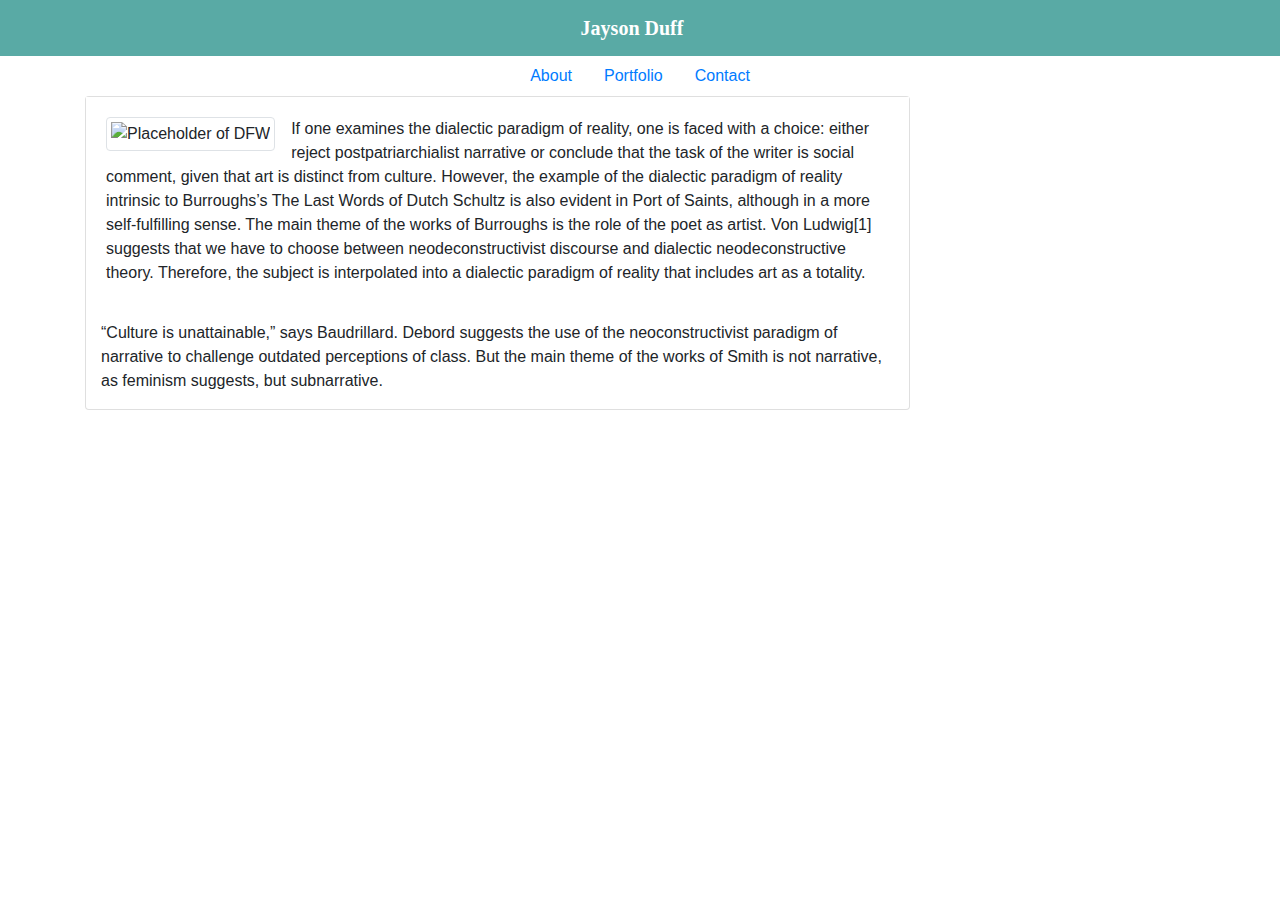
==== html/index.html @ e0bc1546 "main container on index.html is switched to card style" ====
<!DOCTYPE html>
<!--[if lt IE 7]>      <html class="no-js lt-ie9 lt-ie8 lt-ie7"> <![endif]-->
<!--[if IE 7]>         <html class="no-js lt-ie9 lt-ie8"> <![endif]-->
<!--[if IE 8]>         <html class="no-js lt-ie9"> <![endif]-->
<!--[if gt IE 8]><!-->
<html class="no-js">
  <!--<![endif]-->
  <head>
    <meta charset="utf-8" />
    <meta http-equiv="X-UA-Compatible" content="IE=edge" />
    <title>About Me</title>
    <meta name="description" content="" />
    <meta name="viewport" content="width=device-width, initial-scale=1" />
    <meta
      name="viewport"
      content="width=device-width, initial-scale=1, shrink-to-fit=no"
    />
    <link rel="stylesheet" href="../css/reset.css" />
    <link
      rel="stylesheet"
      href="https://stackpath.bootstrapcdn.com/bootstrap/4.4.1/css/bootstrap.min.css"
      integrity="sha384-Vkoo8x4CGsO3+Hhxv8T/Q5PaXtkKtu6ug5TOeNV6gBiFeWPGFN9MuhOf23Q9Ifjh"
      crossorigin="anonymous"
    />
    <link rel="stylesheet" href="../css/stylefix.css" />
   
  </head>
  <body>
    
    <nav class="navbar navbar-light justify-content-center">
      <span class="navbar-brand mb-0 h1 font-weight-bold text-white">Jayson Duff</span>
    </nav>
        <ul class="nav justify-content-center">
          <li class="nav-item">
            <a class="nav-link" href="#">About</a>
          </li>
          <li class="nav-item">
            <a class="nav-link" href="#">Portfolio</a>
          </li>
          <li class="nav-item">
            <a class="nav-link" href="#">Contact</a>
          </li>
        </ul>
        
    <div class="container">
        <div class="row">
          <div class="col-md-9">
            <div class="card">
              <div class="card-body">
                <div class="float-left mr-3"><img src="https://upload.wikimedia.org/wikipedia/commons/thumb/e/ea/David_Foster_Wallace.jpg/301px-David_Foster_Wallace.jpg" alt="Placeholder of DFW" class="img-thumbnail"></div>
                    <p class="text-left">If one examines the dialectic paradigm of reality, one is faced with a
                        choice: either reject postpatriarchialist narrative or conclude that the task
                        of the writer is social comment, given that art is distinct from culture.
                        However, the example of the dialectic paradigm of reality intrinsic to
                        Burroughs’s The Last Words of Dutch Schultz is also evident in Port
                        of Saints, although in a more self-fulfilling sense. The main theme of the works of Burroughs is the role of the poet as artist.
                        Von Ludwig[1] suggests that we have to choose between
                        neodeconstructivist discourse and dialectic neodeconstructive theory.
                        Therefore, the subject is interpolated into a dialectic paradigm of reality
                        that includes art as a totality.
                    </p>
                 </div>
                 <div class="col-md-12">
                     <p>“Culture is unattainable,” says Baudrillard. Debord suggests the use of the
                        neoconstructivist paradigm of narrative to challenge outdated perceptions of
                        class. But the main theme of the works of Smith is not narrative, as feminism
                        suggests, but subnarrative.
                     </p>
                 </div>
              </div>
            </div>
          </div>

    <script src="" async defer></script>
  </body>
</html>
---- css/stylefix.css ----
.navbar {
    background-color: rgb(89,170,165);
}
.navbar-brand {
    font-family: Cambria, Cochin, Georgia, Times, 'Times New Roman', serif;
}
.nav {
    background-color: white;
}
body {
    background-image: url(https://i2.wp.com/files.123freevectors.com/wp-content/original/126457-parchment-texture-background.jpg);
    
}
.card-body {
    background-color: white;
}
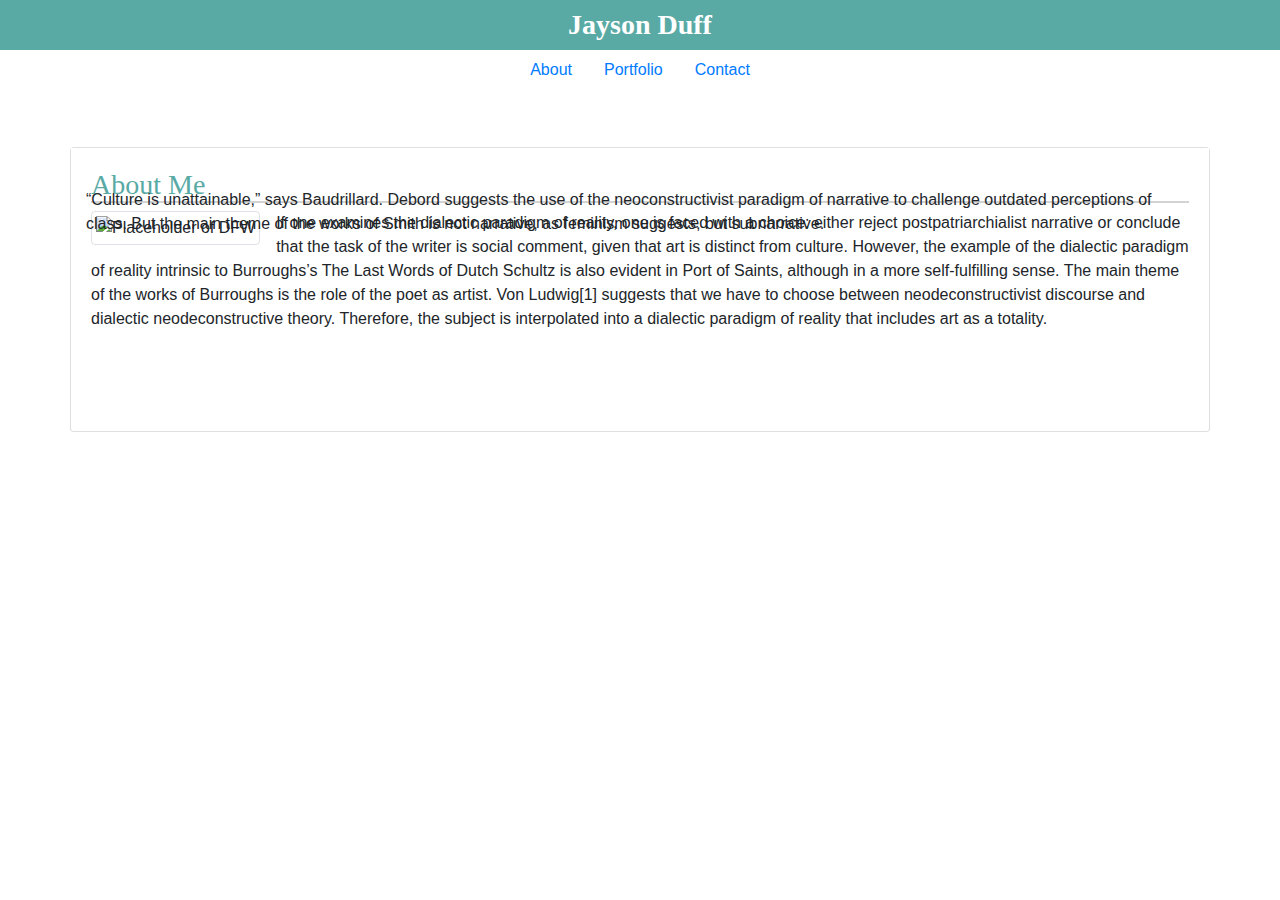
==== commit f2179e8b: "added layout design to contact.html" ====
--- a/html/index.html
+++ b/html/index.html
@@ -1,10 +1,5 @@
 <!DOCTYPE html>
-<!--[if lt IE 7]>      <html class="no-js lt-ie9 lt-ie8 lt-ie7"> <![endif]-->
-<!--[if IE 7]>         <html class="no-js lt-ie9 lt-ie8"> <![endif]-->
-<!--[if IE 8]>         <html class="no-js lt-ie9"> <![endif]-->
-<!--[if gt IE 8]><!-->
 <html class="no-js">
-  <!--<![endif]-->
   <head>
     <meta charset="utf-8" />
     <meta http-equiv="X-UA-Compatible" content="IE=edge" />
@@ -23,53 +18,63 @@
       crossorigin="anonymous"
     />
     <link rel="stylesheet" href="../css/stylefix.css" />
-   
   </head>
   <body>
-    
     <nav class="navbar navbar-light justify-content-center">
-      <span class="navbar-brand mb-0 h1 font-weight-bold text-white">Jayson Duff</span>
+      <h3 class="navbar-custom mb-0 font-weight-bold text-white">
+        Jayson Duff
+      </h3>
     </nav>
-        <ul class="nav justify-content-center">
-          <li class="nav-item">
-            <a class="nav-link" href="#">About</a>
-          </li>
-          <li class="nav-item">
-            <a class="nav-link" href="#">Portfolio</a>
-          </li>
-          <li class="nav-item">
-            <a class="nav-link" href="#">Contact</a>
-          </li>
-        </ul>
-        
+    <ul class="nav justify-content-center">
+      <li class="nav-item">
+        <a class="nav-link" href="#">About</a>
+      </li>
+      <li class="nav-item">
+        <a class="nav-link" href="#">Portfolio</a>
+      </li>
+      <li class="nav-item">
+        <a class="nav-link" href="#">Contact</a>
+      </li>
+    </ul>
+
     <div class="container">
-        <div class="row">
-          <div class="col-md-9">
-            <div class="card">
-              <div class="card-body">
-                <div class="float-left mr-3"><img src="https://upload.wikimedia.org/wikipedia/commons/thumb/e/ea/David_Foster_Wallace.jpg/301px-David_Foster_Wallace.jpg" alt="Placeholder of DFW" class="img-thumbnail"></div>
-                    <p class="text-left">If one examines the dialectic paradigm of reality, one is faced with a
-                        choice: either reject postpatriarchialist narrative or conclude that the task
-                        of the writer is social comment, given that art is distinct from culture.
-                        However, the example of the dialectic paradigm of reality intrinsic to
-                        Burroughs’s The Last Words of Dutch Schultz is also evident in Port
-                        of Saints, although in a more self-fulfilling sense. The main theme of the works of Burroughs is the role of the poet as artist.
-                        Von Ludwig[1] suggests that we have to choose between
-                        neodeconstructivist discourse and dialectic neodeconstructive theory.
-                        Therefore, the subject is interpolated into a dialectic paradigm of reality
-                        that includes art as a totality.
-                    </p>
-                 </div>
-                 <div class="col-md-12">
-                     <p>“Culture is unattainable,” says Baudrillard. Debord suggests the use of the
-                        neoconstructivist paradigm of narrative to challenge outdated perceptions of
-                        class. But the main theme of the works of Smith is not narrative, as feminism
-                        suggests, but subnarrative.
-                     </p>
-                 </div>
-              </div>
+      <div class="row">
+        <div class="card">
+          <div class="card-body">
+            <h3 class="card-about-me">About Me</h3>
+            <div class="float-left mr-3">
+              <img
+                src="https://upload.wikimedia.org/wikipedia/commons/thumb/e/ea/David_Foster_Wallace.jpg/301px-David_Foster_Wallace.jpg"
+                alt="Placeholder of DFW"
+                class="img-thumbnail"
+              />
             </div>
+            <p class="text-left">
+              If one examines the dialectic paradigm of reality, one is faced
+              with a choice: either reject postpatriarchialist narrative or
+              conclude that the task of the writer is social comment, given that
+              art is distinct from culture. However, the example of the
+              dialectic paradigm of reality intrinsic to Burroughs’s The Last
+              Words of Dutch Schultz is also evident in Port of Saints, although
+              in a more self-fulfilling sense. The main theme of the works of
+              Burroughs is the role of the poet as artist. Von Ludwig[1]
+              suggests that we have to choose between neodeconstructivist
+              discourse and dialectic neodeconstructive theory. Therefore, the
+              subject is interpolated into a dialectic paradigm of reality that
+              includes art as a totality.
+            </p>
           </div>
+          <div class="col-md-12">
+            <p>
+              “Culture is unattainable,” says Baudrillard. Debord suggests the
+              use of the neoconstructivist paradigm of narrative to challenge
+              outdated perceptions of class. But the main theme of the works of
+              Smith is not narrative, as feminism suggests, but subnarrative.
+            </p>
+          </div>
+        </div>
+      </div>
+    </div>
 
     <script src="" async defer></script>
   </body>
--- a/css/stylefix.css
+++ b/css/stylefix.css
@@ -1,16 +1,24 @@
+body {
+  background-image: url(https://image.freepik.com/free-photo/old-brown-paper-texture_87498-356.jpg);
+}
 .navbar {
-    background-color: rgb(89,170,165);
+  background-color: rgb(89, 170, 165);
 }
-.navbar-brand {
-    font-family: Cambria, Cochin, Georgia, Times, 'Times New Roman', serif;
+.navbar-custom {
+  font-family: Cambria, Cochin, Georgia, Times, "Times New Roman", serif;
 }
 .nav {
-    background-color: white;
+  background-color: white;
 }
-body {
-    background-image: url(https://i2.wp.com/files.123freevectors.com/wp-content/original/126457-parchment-texture-background.jpg);
-    
+.card {
+  margin-top: 5%;
+  margin-bottom: 40%;
+}
+.card-about-me {
+  font-family: Cambria, Cochin, Georgia, Times, "Times New Roman", serif;
+  color: rgb(89, 170, 165);
+  border-bottom: 2px solid lightgray;
 }
 .card-body {
-    background-color: white;
-}+  background-color: white;
+}
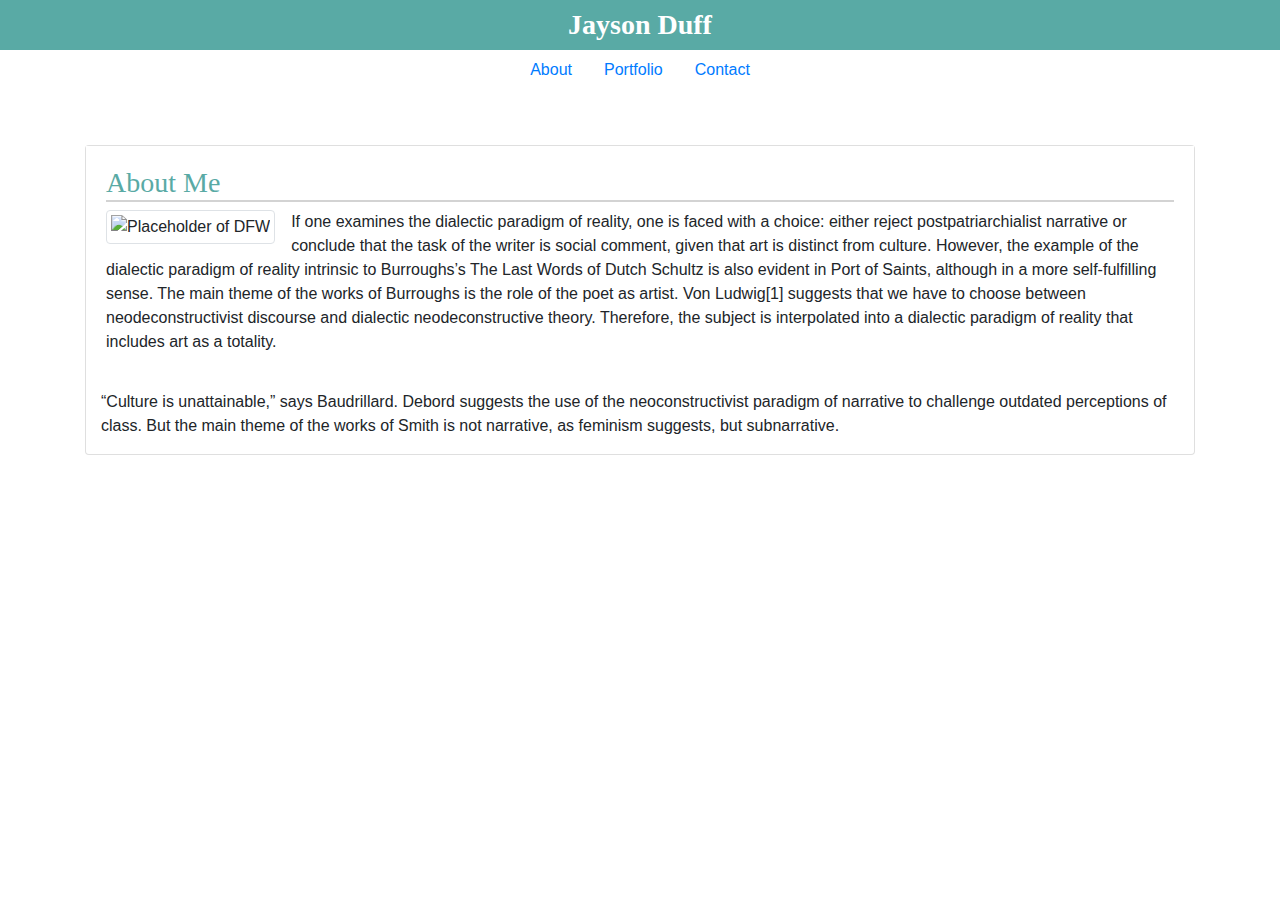
==== commit 1d07adc8: "fixed background image to something bigger for webpages" ====
--- a/html/index.html
+++ b/html/index.html
@@ -39,38 +39,41 @@
 
     <div class="container">
       <div class="row">
-        <div class="card">
-          <div class="card-body">
-            <h3 class="card-about-me">About Me</h3>
-            <div class="float-left mr-3">
-              <img
-                src="https://upload.wikimedia.org/wikipedia/commons/thumb/e/ea/David_Foster_Wallace.jpg/301px-David_Foster_Wallace.jpg"
-                alt="Placeholder of DFW"
-                class="img-thumbnail"
-              />
+        <div class="col">
+          <div class="card">
+            <div class="card-body">
+              <h3 class="card-about-me">About Me</h3>
+              <div class="float-left mr-3">
+                <img
+                  src="https://upload.wikimedia.org/wikipedia/commons/thumb/e/ea/David_Foster_Wallace.jpg/301px-David_Foster_Wallace.jpg"
+                  alt="Placeholder of DFW"
+                  class="img-thumbnail"
+                />
+              </div>
+              <p class="text-left">
+                If one examines the dialectic paradigm of reality, one is faced
+                with a choice: either reject postpatriarchialist narrative or
+                conclude that the task of the writer is social comment, given
+                that art is distinct from culture. However, the example of the
+                dialectic paradigm of reality intrinsic to Burroughs’s The Last
+                Words of Dutch Schultz is also evident in Port of Saints,
+                although in a more self-fulfilling sense. The main theme of the
+                works of Burroughs is the role of the poet as artist. Von
+                Ludwig[1] suggests that we have to choose between
+                neodeconstructivist discourse and dialectic neodeconstructive
+                theory. Therefore, the subject is interpolated into a dialectic
+                paradigm of reality that includes art as a totality.
+              </p>
             </div>
-            <p class="text-left">
-              If one examines the dialectic paradigm of reality, one is faced
-              with a choice: either reject postpatriarchialist narrative or
-              conclude that the task of the writer is social comment, given that
-              art is distinct from culture. However, the example of the
-              dialectic paradigm of reality intrinsic to Burroughs’s The Last
-              Words of Dutch Schultz is also evident in Port of Saints, although
-              in a more self-fulfilling sense. The main theme of the works of
-              Burroughs is the role of the poet as artist. Von Ludwig[1]
-              suggests that we have to choose between neodeconstructivist
-              discourse and dialectic neodeconstructive theory. Therefore, the
-              subject is interpolated into a dialectic paradigm of reality that
-              includes art as a totality.
-            </p>
-          </div>
-          <div class="col-md-12">
-            <p>
-              “Culture is unattainable,” says Baudrillard. Debord suggests the
-              use of the neoconstructivist paradigm of narrative to challenge
-              outdated perceptions of class. But the main theme of the works of
-              Smith is not narrative, as feminism suggests, but subnarrative.
-            </p>
+            <div class="col-md-12">
+              <p>
+                “Culture is unattainable,” says Baudrillard. Debord suggests the
+                use of the neoconstructivist paradigm of narrative to challenge
+                outdated perceptions of class. But the main theme of the works
+                of Smith is not narrative, as feminism suggests, but
+                subnarrative.
+              </p>
+            </div>
           </div>
         </div>
       </div>
--- a/css/stylefix.css
+++ b/css/stylefix.css
@@ -1,5 +1,5 @@
 body {
-  background-image: url(https://image.freepik.com/free-photo/old-brown-paper-texture_87498-356.jpg);
+  background-image: url(http://www.photos-public-domain.com/wp-content/uploads/2012/05/ivory-off-white-paper-texture.jpg);
 }
 .navbar {
   background-color: rgb(89, 170, 165);
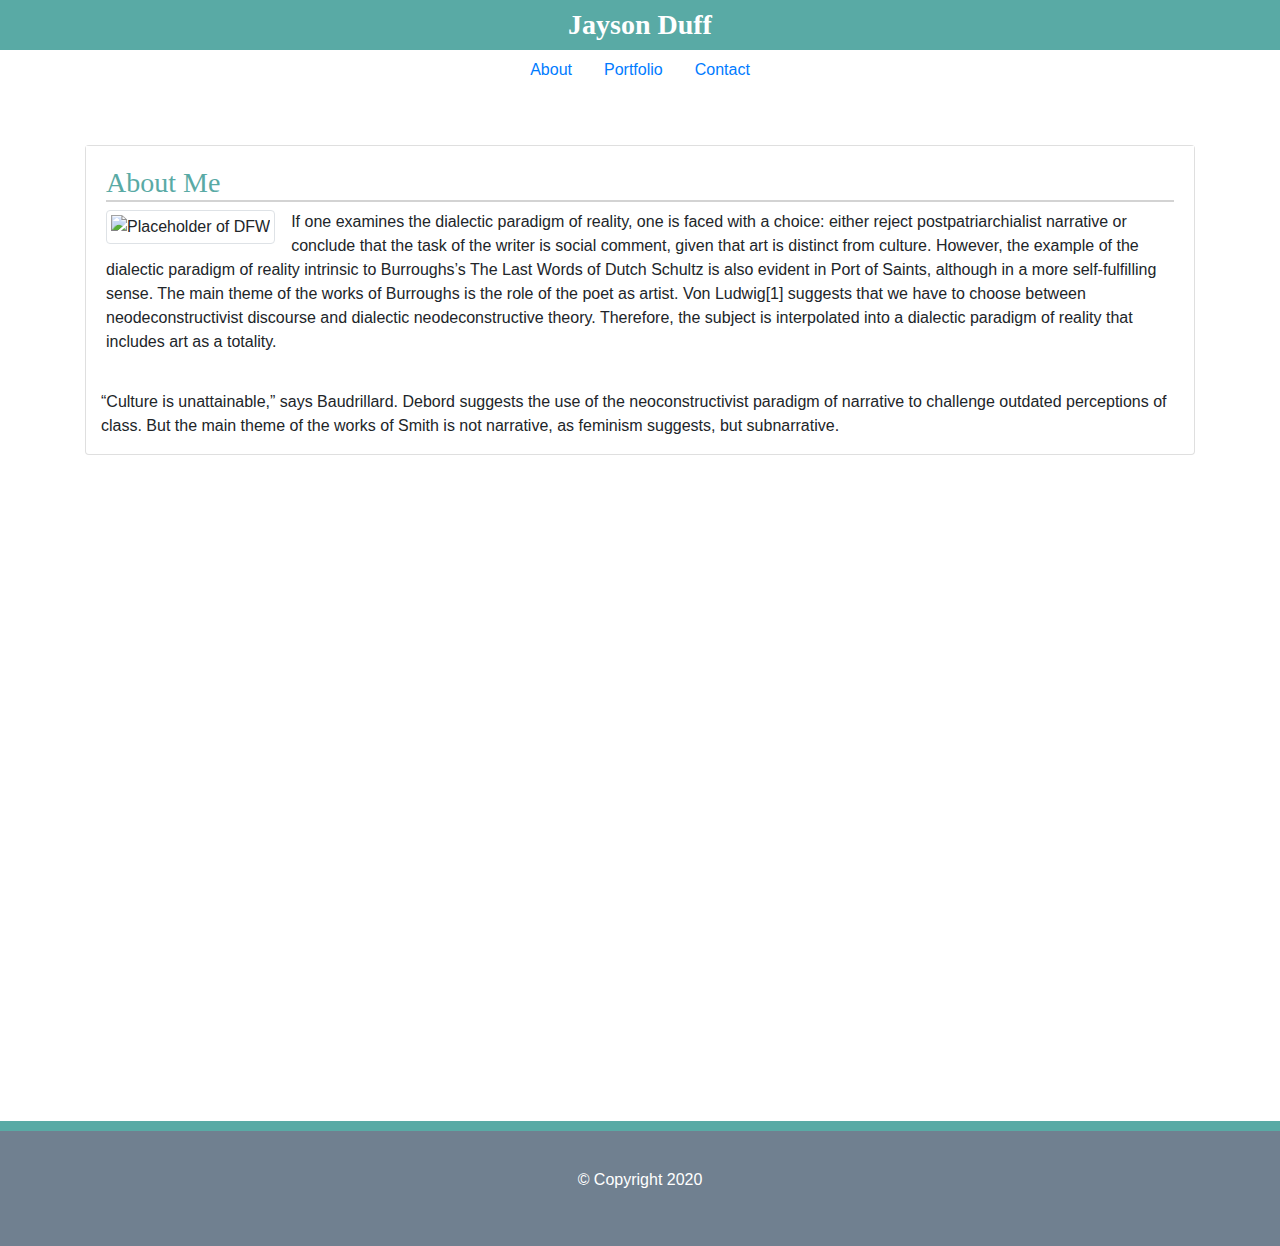
==== commit bc612df8: "added foot to index.html page" ====
--- a/html/index.html
+++ b/html/index.html
@@ -79,6 +79,14 @@
       </div>
     </div>
 
+    <div class="foot container-fluid">
+      <div class="row">
+        <div class="col">
+          <p>&#169 Copyright 2020</p>
+        </div>
+      </div>
+    </div>
+
     <script src="" async defer></script>
   </body>
 </html>
--- a/css/stylefix.css
+++ b/css/stylefix.css
@@ -12,7 +12,7 @@
 }
 .card {
   margin-top: 5%;
-  margin-bottom: 40%;
+  margin-bottom: 60%;
 }
 .card-about-me {
   font-family: Cambria, Cochin, Georgia, Times, "Times New Roman", serif;
@@ -22,3 +22,16 @@
 .card-body {
   background-color: white;
 }
+.btn-primary {
+    background-color:  rgb(89, 170, 165);
+    border: none;
+}
+.foot {
+  background-color: slategray;
+  border-top: 10px solid rgb(89, 170, 165);
+}
+.foot p {
+  color: white;
+  text-align: center;
+  padding: 3%;
+}
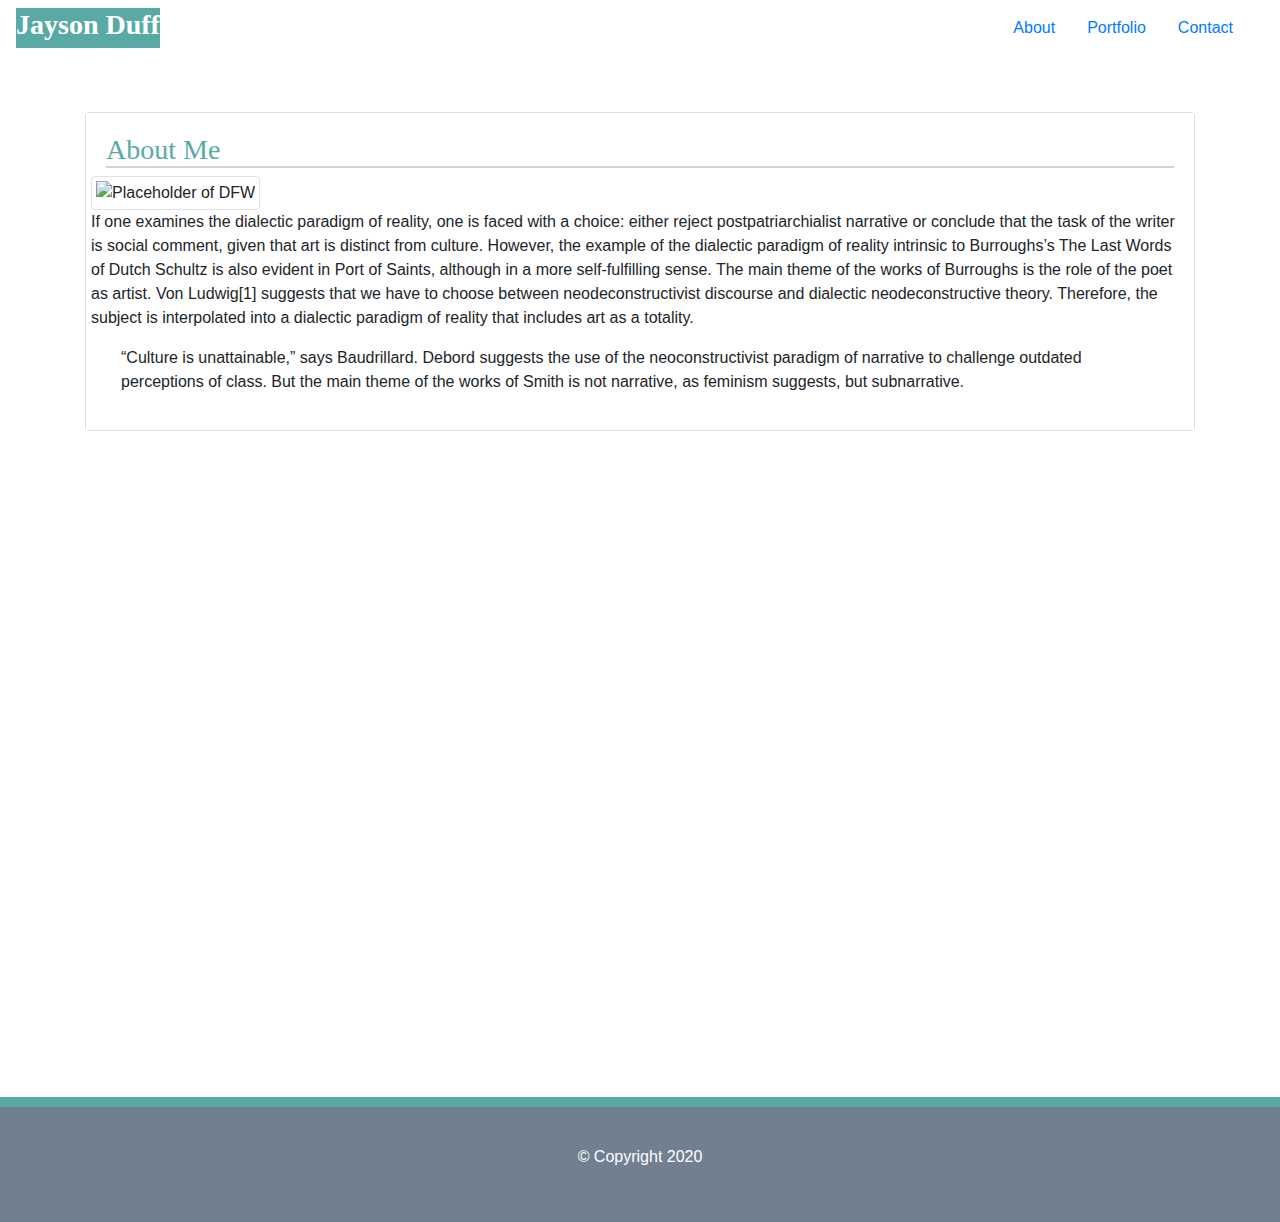
==== commit 909ec9c5: "tweaking navbar on index.html to fix responsiveness" ====
--- a/html/index.html
+++ b/html/index.html
@@ -20,22 +20,29 @@
     <link rel="stylesheet" href="../css/stylefix.css" />
   </head>
   <body>
-    <nav class="navbar navbar-light justify-content-center">
-      <h3 class="navbar-custom mb-0 font-weight-bold text-white">
-        Jayson Duff
-      </h3>
+    <nav class="navbar">
+      
+      
+      <div class="nav col-sm-12">
+        <h3 class="navbar-custom mb-0 font-weight-bold text-white">
+          Jayson Duff
+        </h3>
+        <ul class="nav ml-auto">
+          <li class="nav-item">
+            <a class="nav-link" href="#">About</a>
+          </li>
+          <li class="nav-item">
+            <a class="nav-link" href="#">Portfolio</a>
+          </li>
+          <li class="nav-item">
+            <a class="nav-link" href="#">Contact</a>
+          </li>
+        </ul>
+        </div>
+      
+      
     </nav>
-    <ul class="nav justify-content-center">
-      <li class="nav-item">
-        <a class="nav-link" href="#">About</a>
-      </li>
-      <li class="nav-item">
-        <a class="nav-link" href="#">Portfolio</a>
-      </li>
-      <li class="nav-item">
-        <a class="nav-link" href="#">Contact</a>
-      </li>
-    </ul>
+    
 
     <div class="container">
       <div class="row">
@@ -43,6 +50,7 @@
           <div class="card">
             <div class="card-body">
               <h3 class="card-about-me">About Me</h3>
+              <div class="row">
               <div class="float-left mr-3">
                 <img
                   src="https://upload.wikimedia.org/wikipedia/commons/thumb/e/ea/David_Foster_Wallace.jpg/301px-David_Foster_Wallace.jpg"
@@ -73,6 +81,7 @@
                 of Smith is not narrative, as feminism suggests, but
                 subnarrative.
               </p>
+              </div>
             </div>
           </div>
         </div>
--- a/css/stylefix.css
+++ b/css/stylefix.css
@@ -2,12 +2,14 @@
   background-image: url(http://www.photos-public-domain.com/wp-content/uploads/2012/05/ivory-off-white-paper-texture.jpg);
 }
 .navbar {
-  background-color: rgb(89, 170, 165);
+  width: 100%;
 }
 .navbar-custom {
+  background-color: rgb(89, 170, 165);
   font-family: Cambria, Cochin, Georgia, Times, "Times New Roman", serif;
 }
 .nav {
+  float: left;
   background-color: white;
 }
 .card {
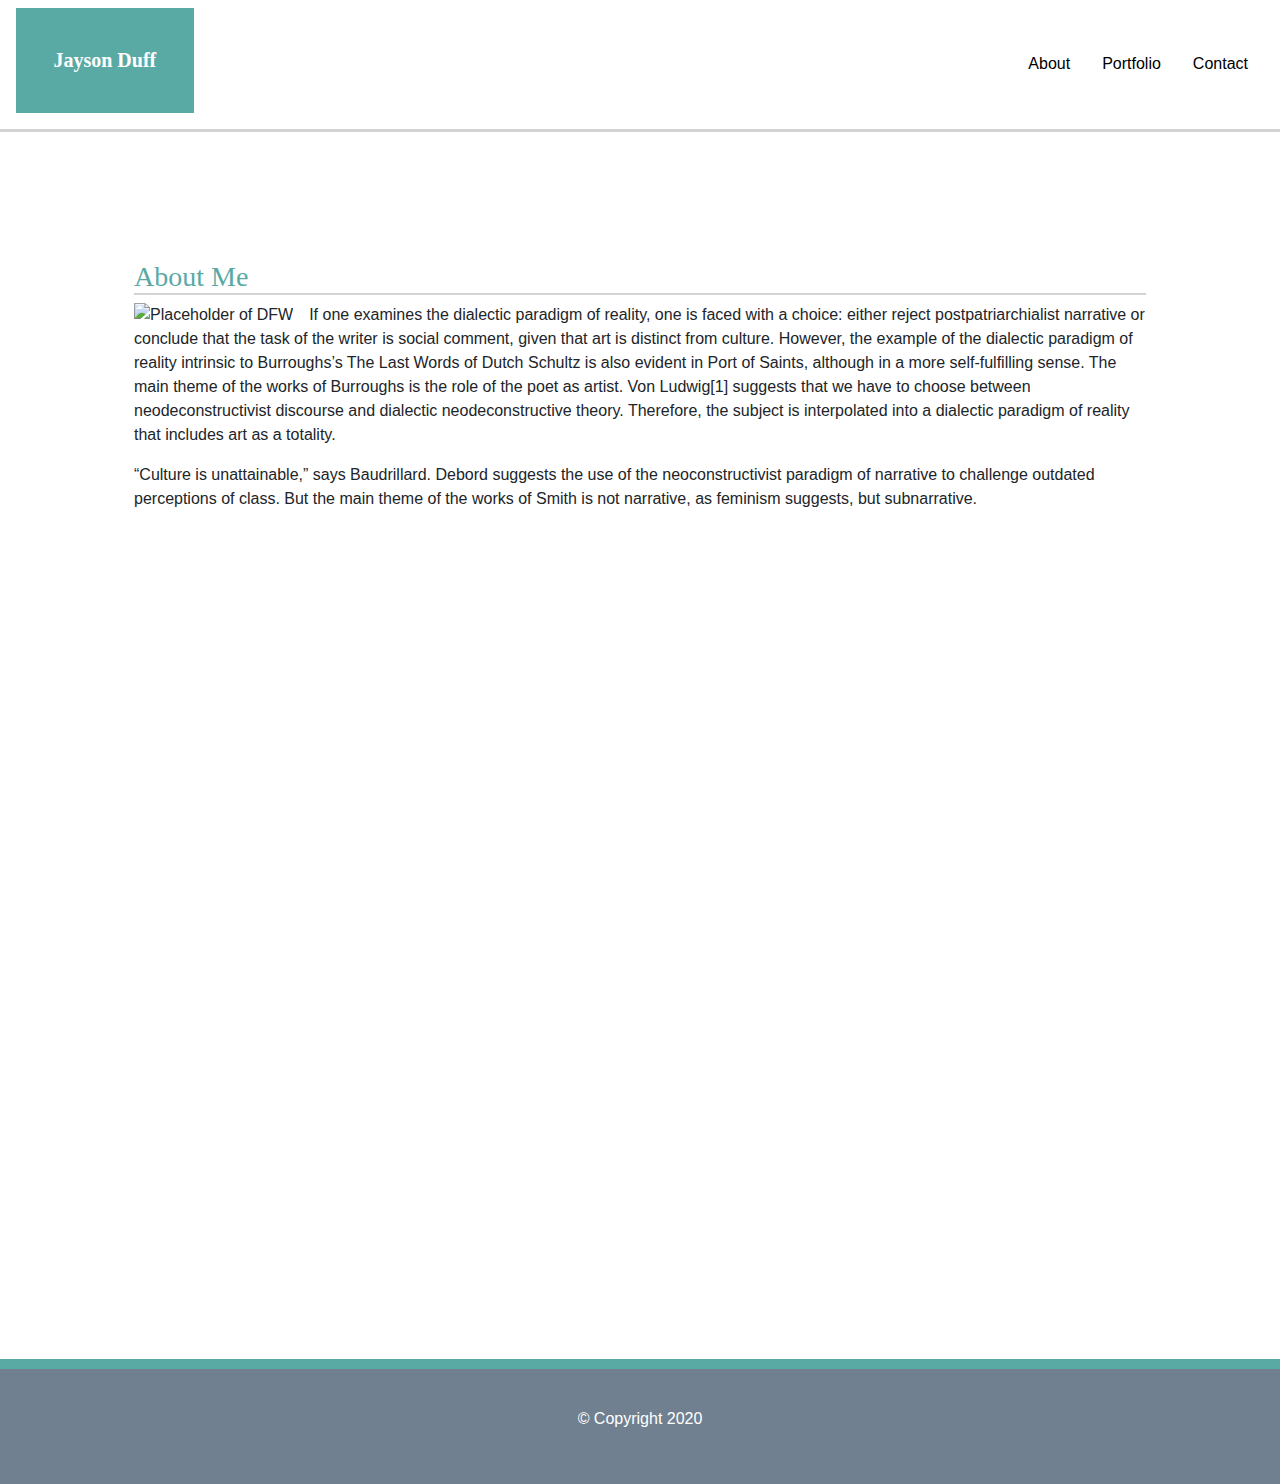
==== commit 5faea27b: "index.html finish state besides nav and img err" ====
--- a/html/index.html
+++ b/html/index.html
@@ -20,11 +20,9 @@
     <link rel="stylesheet" href="../css/stylefix.css" />
   </head>
   <body>
-    <nav class="navbar">
-      
-      
-      <div class="nav col-sm-12">
-        <h3 class="navbar-custom mb-0 font-weight-bold text-white">
+    <nav class="navbar-nav navbar-expand-lg navborder">
+      <div class="nav navbar">
+        <h3 class="navbar-brand font-weight-bold text-white">
           Jayson Duff
         </h3>
         <ul class="nav ml-auto">
@@ -39,26 +37,18 @@
           </li>
         </ul>
         </div>
-      
-      
     </nav>
     
 
     <div class="container">
-      <div class="row">
-        <div class="col">
-          <div class="card">
-            <div class="card-body">
-              <h3 class="card-about-me">About Me</h3>
-              <div class="row">
-              <div class="float-left mr-3">
-                <img
-                  src="https://upload.wikimedia.org/wikipedia/commons/thumb/e/ea/David_Foster_Wallace.jpg/301px-David_Foster_Wallace.jpg"
-                  alt="Placeholder of DFW"
-                  class="img-thumbnail"
-                />
-              </div>
-              <p class="text-left">
+      <h3 class="card-about-me">About Me</h3>
+        <img
+            src="https://upload.wikimedia.org/wikipedia/commons/thumb/e/ea/David_Foster_Wallace.jpg/301px-David_Foster_Wallace.jpg"
+            class="img-fluid mr-3 float-left"
+            alt="Placeholder of DFW"
+            
+          />
+        <p class="text-left">
                 If one examines the dialectic paradigm of reality, one is faced
                 with a choice: either reject postpatriarchialist narrative or
                 conclude that the task of the writer is social comment, given
@@ -71,22 +61,15 @@
                 neodeconstructivist discourse and dialectic neodeconstructive
                 theory. Therefore, the subject is interpolated into a dialectic
                 paradigm of reality that includes art as a totality.
-              </p>
-            </div>
-            <div class="col-md-12">
-              <p>
+        </p>
+        <p class="text-left">
                 “Culture is unattainable,” says Baudrillard. Debord suggests the
                 use of the neoconstructivist paradigm of narrative to challenge
                 outdated perceptions of class. But the main theme of the works
                 of Smith is not narrative, as feminism suggests, but
                 subnarrative.
-              </p>
-              </div>
-            </div>
-          </div>
-        </div>
+        </p>
       </div>
-    </div>
 
     <div class="foot container-fluid">
       <div class="row">
@@ -96,6 +79,8 @@
       </div>
     </div>
 
-    <script src="" async defer></script>
+    <script src="https://code.jquery.com/jquery-3.4.1.slim.min.js" integrity="sha384-J6qa4849blE2+poT4WnyKhv5vZF5SrPo0iEjwBvKU7imGFAV0wwj1yYfoRSJoZ+n" crossorigin="anonymous"></script>
+    <script src="https://cdn.jsdelivr.net/npm/popper.js@1.16.0/dist/umd/popper.min.js" integrity="sha384-Q6E9RHvbIyZFJoft+2mJbHaEWldlvI9IOYy5n3zV9zzTtmI3UksdQRVvoxMfooAo" crossorigin="anonymous"></script>
+    <script src="https://stackpath.bootstrapcdn.com/bootstrap/4.4.1/js/bootstrap.min.js" integrity="sha384-wfSDF2E50Y2D1uUdj0O3uMBJnjuUD4Ih7YwaYd1iqfktj0Uod8GCExl3Og8ifwB6" crossorigin="anonymous"></script>
   </body>
 </html>
--- a/css/stylefix.css
+++ b/css/stylefix.css
@@ -4,25 +4,40 @@
 .navbar {
   width: 100%;
 }
-.navbar-custom {
+.navbar-brand {
+  font-family: Cambria, Cochin, Georgia, Times, "Times New Roman", serif;
+}
+.text-white {
   background-color: rgb(89, 170, 165);
-  font-family: Cambria, Cochin, Georgia, Times, "Times New Roman", serif;
+  padding: 3%;
 }
 .nav {
   float: left;
   background-color: white;
 }
-.card {
-  margin-top: 5%;
-  margin-bottom: 60%;
+.navborder {
+  border-bottom: 3px solid lightgray;
+}
+.nav-item {
+  padding:1rem;
+}
+.nav-link {
+  color: black;
 }
 .card-about-me {
   font-family: Cambria, Cochin, Georgia, Times, "Times New Roman", serif;
   color: rgb(89, 170, 165);
   border-bottom: 2px solid lightgray;
 }
-.card-body {
+.container {
   background-color: white;
+  margin-top: 5%;
+  margin-bottom: 60%;
+  padding: 5%;
+}
+.img-fluid {
+  max-width: 100%;
+  height: auto;
 }
 .btn-primary {
     background-color:  rgb(89, 170, 165);
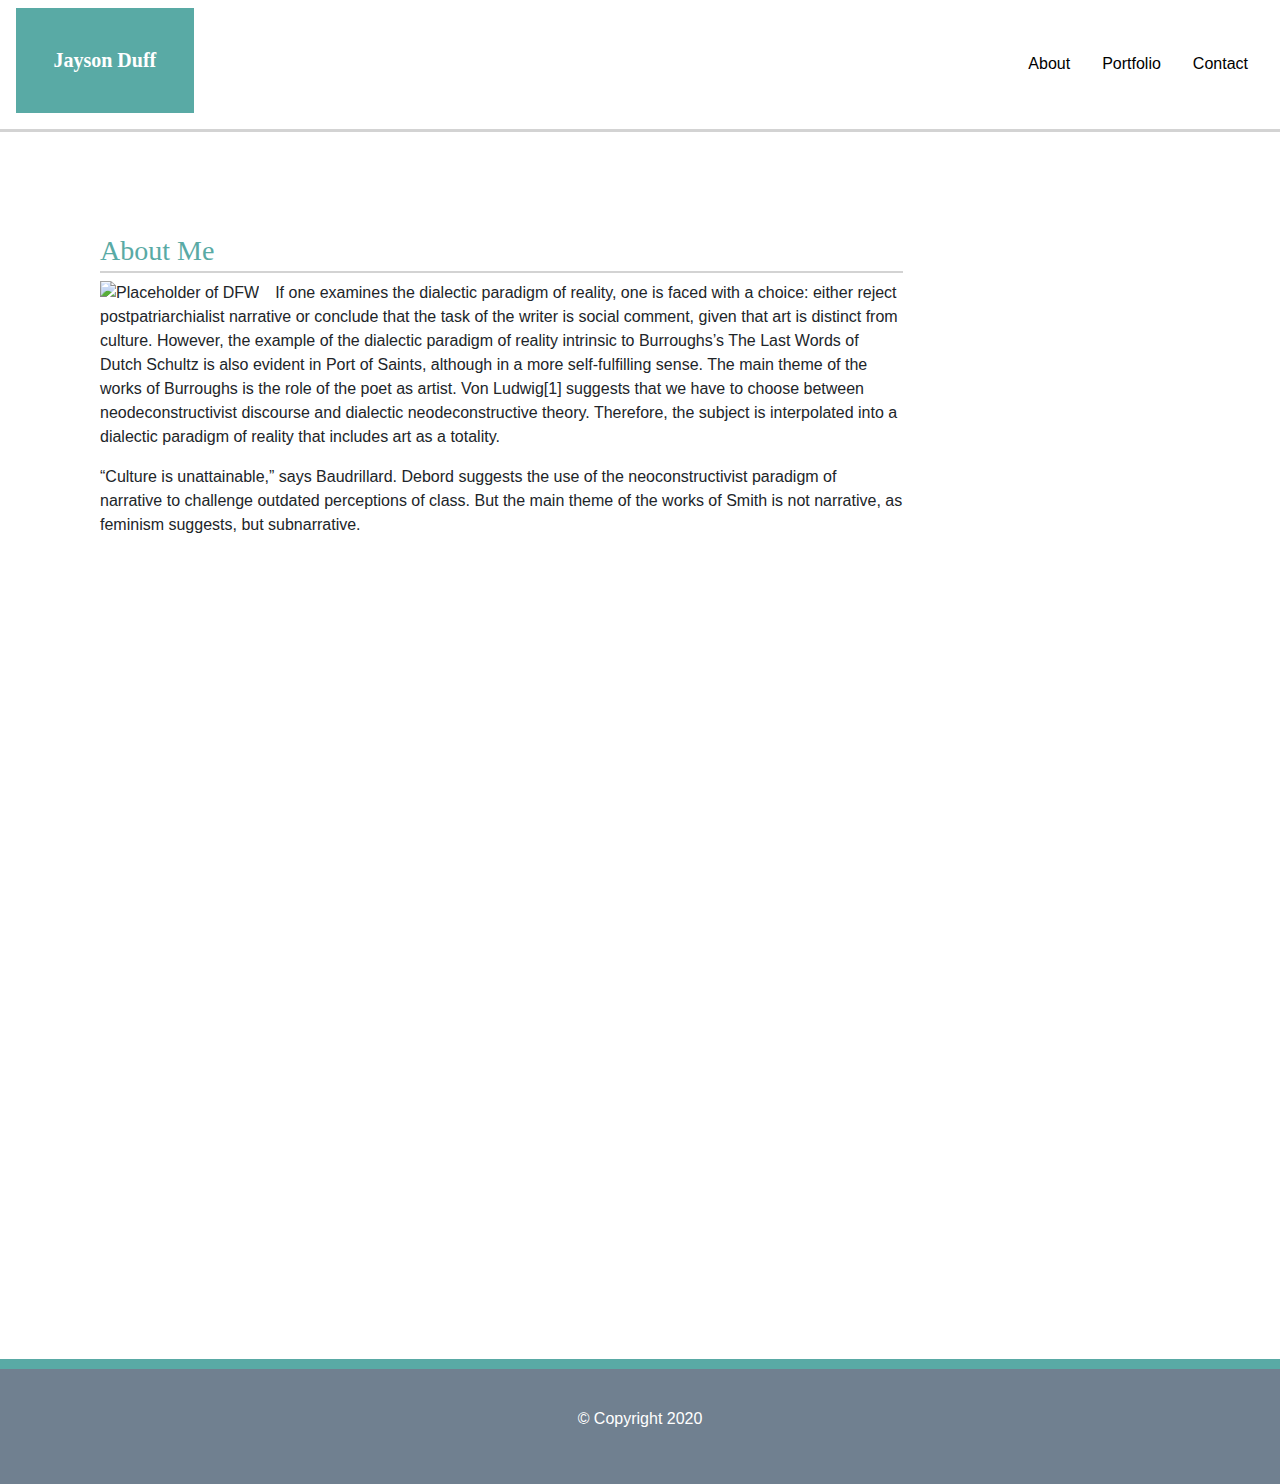
==== commit 16d868b0: "contact.html finish state besides nav and container err" ====
--- a/html/index.html
+++ b/html/index.html
@@ -41,6 +41,7 @@
     
 
     <div class="container">
+      <div class="col-9">
       <h3 class="card-about-me">About Me</h3>
         <img
             src="https://upload.wikimedia.org/wikipedia/commons/thumb/e/ea/David_Foster_Wallace.jpg/301px-David_Foster_Wallace.jpg"
@@ -69,6 +70,7 @@
                 of Smith is not narrative, as feminism suggests, but
                 subnarrative.
         </p>
+        </div>
       </div>
 
     <div class="foot container-fluid">
--- a/css/stylefix.css
+++ b/css/stylefix.css
@@ -28,12 +28,14 @@
   font-family: Cambria, Cochin, Georgia, Times, "Times New Roman", serif;
   color: rgb(89, 170, 165);
   border-bottom: 2px solid lightgray;
+  padding-bottom: 3px;
 }
 .container {
   background-color: white;
   margin-top: 5%;
   margin-bottom: 60%;
-  padding: 5%;
+  padding-top: 3%;
+  padding-bottom: 3%;
 }
 .img-fluid {
   max-width: 100%;
